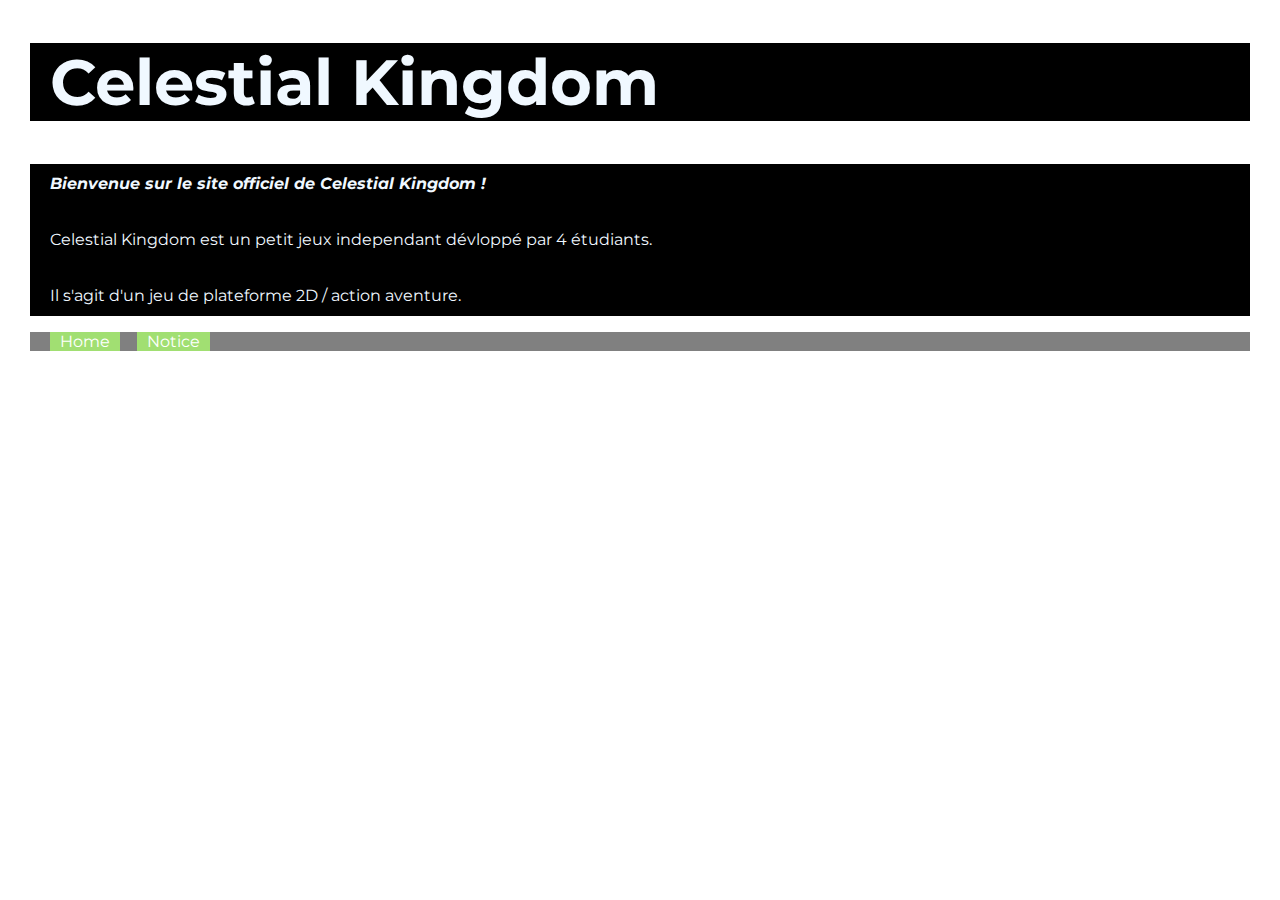
==== index.html @ 3f834a95 "imrove mobile experience" ====
<!DOCTYPE html>
<html lang="en">
<head>
    <meta charset="UTF-8">
    <meta http-equiv="X-UA-Compatible" content="IE=edge">
    <meta name="viewport" content="width=device-width, initial-scale=1.0">
    <link rel="stylesheet" href="css/index.css">
    <link rel="icon" href="assets/CelestialLogo.png">
    <title>Celestial Kingdom</title>
</head>
<body>
    <section class="top-page">
        <header>
            <div class="title">
                <h1 class="title">Celestial Kingdom</h1>
            </div>
            <div class="welcome">
                <p class="wel">
                    <em> <b> Bienvenue sur le site officiel de Celestial Kingdom ! </b> </em>
                </p>
                <p class="wel">
                    Celestial Kingdom est un petit jeux independant dévloppé par 4 étudiants.
                </p>
                <p class="wel">
                    Il s'agit d'un jeu de plateforme 2D / action aventure.
                </p>
            </div>
            <div class="nav">
                <nav>
                    <li class="">
                        <a href="index.html">Home</a>
                    </li>
                    <li class="">
                        <a href="pages/notice.html">Notice</a>
                    </li>
                </nav>
            </div>
        </header>
    </section>
</body>
</html>
---- css/index.css ----
@import url('https://fonts.googleapis.com/css2?family=Montserrat:wght@700&display=swap');

* {
    font-family: 'Montserrat', sans-serif;
}

body {
    margin: 0 auto;
}

section.top-page {
    color: aliceblue;
    margin-left: 30px;
    margin-right: 30px;
}

/* title */
div.title {
    font-size: xx-large;
    background-color: black;
}

div.title h1 {
    margin-left: 20px;
    margin-right: 20px;
}

/* welcome */
div.welcome {
    line-height: 40px;
    background-color: black;
}

div.welcome p.wel {
    margin-left: 20px;
    margin-right: 20px;
}

/* nav bar */
div.nav {
    background-color: gray;
}

div.nav nav {
    display: flex;
    justify-content: space-between;
    margin-left: 20px;
    width: 160px;
    list-style: none;
}

div.nav a {
    background-color: #A1DF72;
    color: white;
    padding-inline: 10px;
    text-decoration: none;
}

div.nav a:hover {
    background-color: white;
    color: #A1DF72;
    transition: 0.3s all;
}
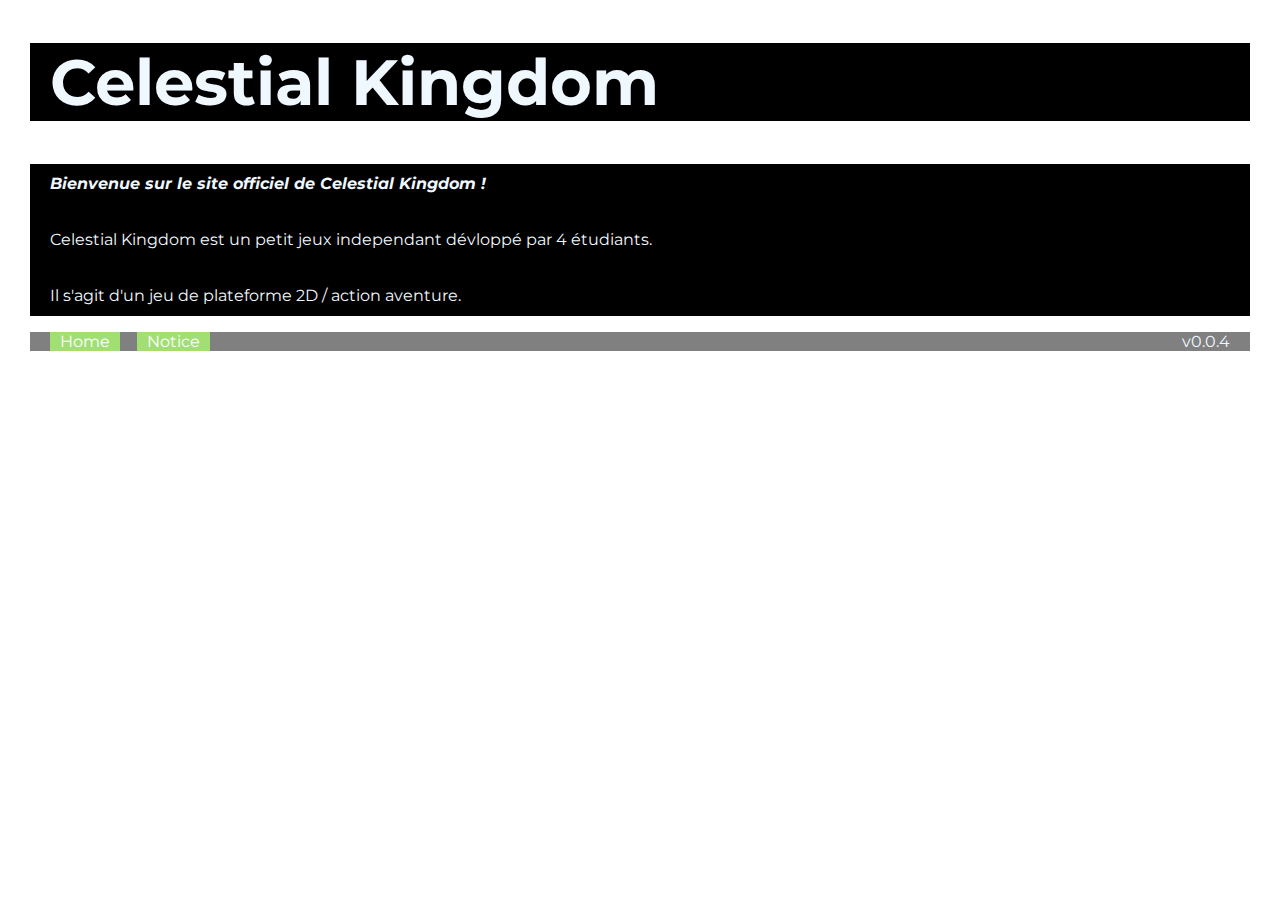
==== commit 2f31520c: "improve mobile experience" ====
--- a/index.html
+++ b/index.html
@@ -25,15 +25,20 @@
                     Il s'agit d'un jeu de plateforme 2D / action aventure.
                 </p>
             </div>
-            <div class="nav">
+            <div class="nav">                
                 <nav>
-                    <li class="">
-                        <a href="index.html">Home</a>
+                    <div class="menu">
+                        <li>
+                            <a href="#">Home</a>
+                        </li>
+                        <li>
+                            <a href="pages/notice.html">Notice</a>
+                        </li>                    
+                    </div>                
+                    <li class="ver">
+                        v0.0.4
                     </li>
-                    <li class="">
-                        <a href="pages/notice.html">Notice</a>
-                    </li>
-                </nav>
+                </nav>                
             </div>
         </header>
     </section>
--- a/css/index.css
+++ b/css/index.css
@@ -34,6 +34,8 @@
 div.welcome p.wel {
     margin-left: 20px;
     margin-right: 20px;
+    text-justify: auto;
+    text-align-last: auto;
 }
 
 /* nav bar */
@@ -44,9 +46,18 @@
 div.nav nav {
     display: flex;
     justify-content: space-between;
+    list-style: none;
+}
+
+div.nav div.menu {
+    display: flex;
+    justify-content: space-between;
     margin-left: 20px;
     width: 160px;
-    list-style: none;
+}
+
+div.nav li.ver {
+    margin-right: 20px;
 }
 
 div.nav a {
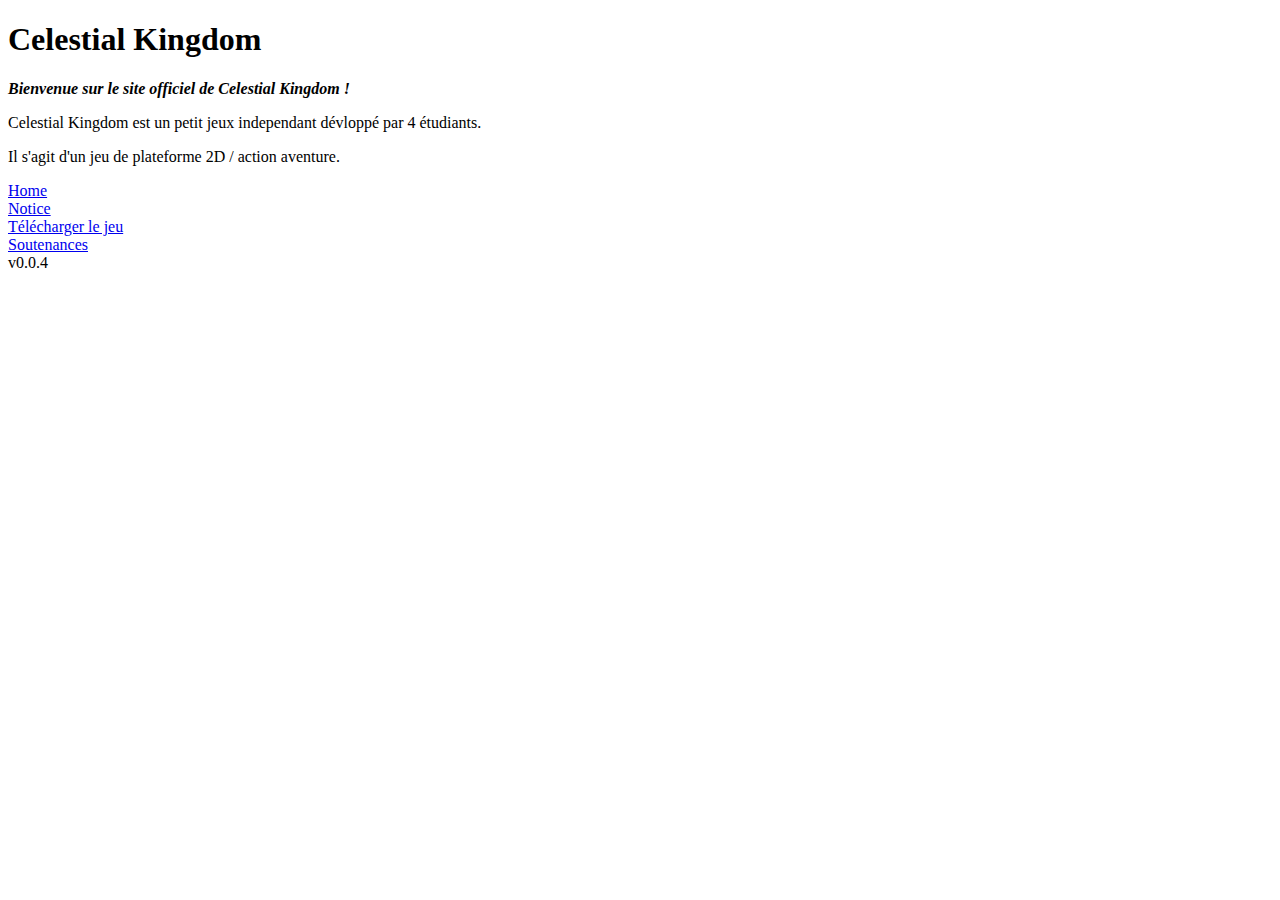
==== commit c248420b: "Update index.html" ====
--- a/index.html
+++ b/index.html
@@ -33,7 +33,13 @@
                         </li>
                         <li>
                             <a href="pages/notice.html">Notice</a>
-                        </li>                    
+                        </li>
+                        <li>
+                            <a href="pages/Download.html">Télécharger le jeu</a>
+                        </li>
+                        <li>
+                            <a href="pages/Soutenances.html">Soutenances</a>
+                        </li>
                     </div>                
                     <li class="ver">
                         v0.0.4
@@ -43,4 +49,4 @@
         </header>
     </section>
 </body>
-</html>+</html>
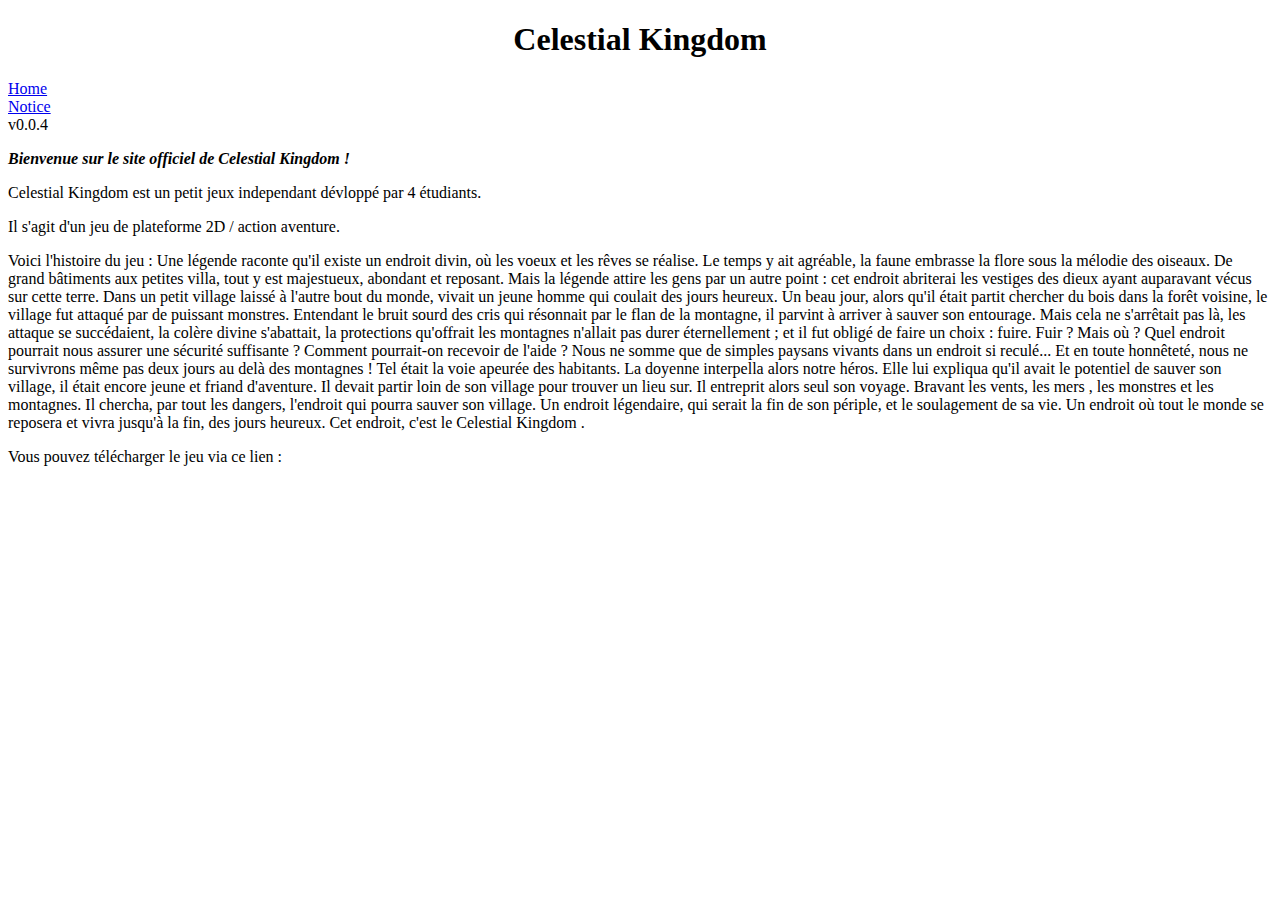
==== commit 0e421e1d: "petits changements" ====
--- a/index.html
+++ b/index.html
@@ -11,8 +11,25 @@
 <body>
     <section class="top-page">
         <header>
+            <center>
             <div class="title">
                 <h1 class="title">Celestial Kingdom</h1>
+            </div>
+            </center>
+            <div class="nav">                
+                <nav>
+                    <div class="menu">
+                        <li>
+                            <a href="#">Home</a>
+                        </li>
+                        <li>
+                            <a href="pages/notice.html">Notice</a>
+                        </li>                    
+                    </div>                
+                    <li class="ver">
+                        v0.0.4
+                    </li>
+                </nav>                
             </div>
             <div class="welcome">
                 <p class="wel">
@@ -24,29 +41,36 @@
                 <p class="wel">
                     Il s'agit d'un jeu de plateforme 2D / action aventure.
                 </p>
-            </div>
-            <div class="nav">                
-                <nav>
-                    <div class="menu">
-                        <li>
-                            <a href="#">Home</a>
-                        </li>
-                        <li>
-                            <a href="pages/notice.html">Notice</a>
-                        </li>
-                        <li>
-                            <a href="pages/Download.html">Télécharger le jeu</a>
-                        </li>
-                        <li>
-                            <a href="pages/Soutenances.html">Soutenances</a>
-                        </li>
-                    </div>                
-                    <li class="ver">
-                        v0.0.4
-                    </li>
-                </nav>                
+                <p class="wel">
+                    Voici l'histoire du jeu :
+
+                    Une légende raconte qu'il existe un endroit divin, où les voeux et les rêves se réalise. Le temps y ait agréable,
+                    la faune embrasse la flore sous la mélodie des oiseaux. De grand bâtiments aux petites villa, tout y est majestueux, abondant et reposant.
+                    Mais la légende attire les gens par un autre point : cet endroit abriterai les vestiges des dieux ayant auparavant vécus sur cette terre.
+                    Dans un petit village laissé à l'autre bout du monde, vivait un jeune homme qui coulait des jours heureux.
+                    Un beau jour, alors qu'il était partit chercher du bois dans la forêt voisine, le village fut attaqué par de puissant monstres. 
+                    Entendant le bruit sourd des cris qui résonnait par le flan de la montagne, il parvint à arriver à sauver son entourage. 
+                    Mais cela ne s'arrêtait pas là, les attaque se succédaient, la colère divine s'abattait, 
+                    la protections qu'offrait les montagnes n'allait pas durer éternellement ; et il fut obligé de faire un choix : fuire.
+                    Fuir ? Mais où ? Quel endroit pourrait nous assurer une sécurité suffisante ? Comment pourrait-on recevoir de l'aide ? 
+                    Nous ne somme que de simples paysans vivants dans un endroit si reculé... 
+                    Et en toute honnêteté, nous ne survivrons même pas deux jours au delà des montagnes ! 
+                    Tel était la voie apeurée des habitants.
+                    La doyenne interpella alors notre héros. 
+                    Elle lui expliqua qu'il avait le potentiel de sauver son village, il était encore jeune et friand d'aventure. 
+                    Il devait partir loin de son village pour trouver un lieu sur.
+
+                    Il entreprit alors seul son voyage. Bravant les vents, les mers , les monstres et les montagnes. 
+                    Il chercha, par tout les dangers, l'endroit qui pourra sauver son village. Un endroit légendaire, qui serait la fin de son périple, 
+                    et le soulagement de sa vie. Un endroit où tout le monde se reposera et vivra jusqu'à la fin, des jours heureux.
+
+                    Cet endroit, c'est le Celestial Kingdom .
+                </p>
+                <p class="wel">
+                    Vous pouvez télécharger le jeu via ce lien : 
+                </p>
             </div>
         </header>
     </section>
 </body>
-</html>
+</html>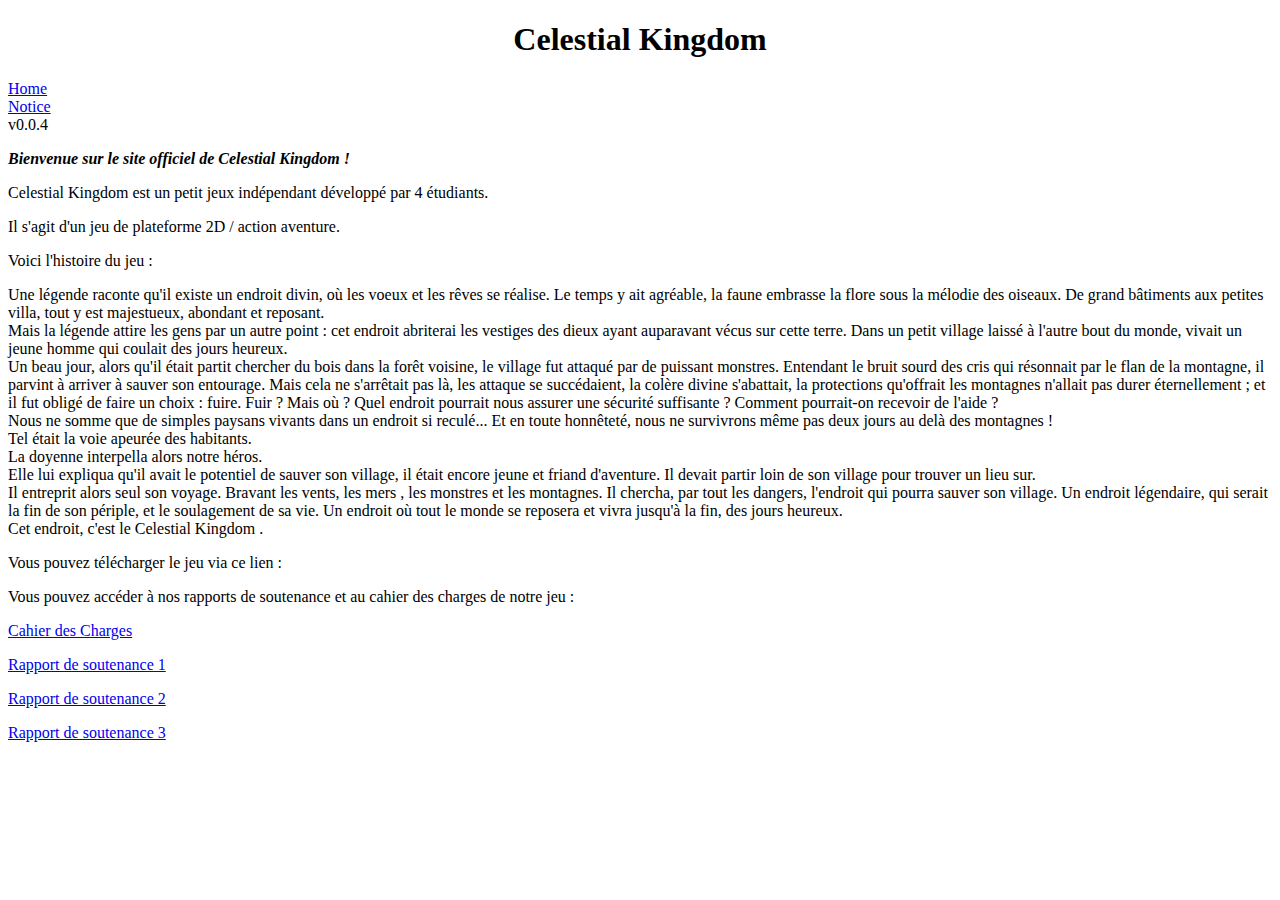
==== commit 97d8b4a4: "site" ====
--- a/index.html
+++ b/index.html
@@ -36,38 +36,58 @@
                     <em> <b> Bienvenue sur le site officiel de Celestial Kingdom ! </b> </em>
                 </p>
                 <p class="wel">
-                    Celestial Kingdom est un petit jeux independant dévloppé par 4 étudiants.
+                    Celestial Kingdom est un petit jeux indépendant développé par 4 étudiants.
                 </p>
                 <p class="wel">
                     Il s'agit d'un jeu de plateforme 2D / action aventure.
                 </p>
+            </div>
+            <div class="welcome">
                 <p class="wel">
                     Voici l'histoire du jeu :
-
+                </p>
+                <p class="wel">
                     Une légende raconte qu'il existe un endroit divin, où les voeux et les rêves se réalise. Le temps y ait agréable,
-                    la faune embrasse la flore sous la mélodie des oiseaux. De grand bâtiments aux petites villa, tout y est majestueux, abondant et reposant.
+                    la faune embrasse la flore sous la mélodie des oiseaux. De grand bâtiments aux petites villa, tout y est majestueux, abondant et reposant.<br>
                     Mais la légende attire les gens par un autre point : cet endroit abriterai les vestiges des dieux ayant auparavant vécus sur cette terre.
-                    Dans un petit village laissé à l'autre bout du monde, vivait un jeune homme qui coulait des jours heureux.
+                    Dans un petit village laissé à l'autre bout du monde, vivait un jeune homme qui coulait des jours heureux.<br>
                     Un beau jour, alors qu'il était partit chercher du bois dans la forêt voisine, le village fut attaqué par de puissant monstres. 
                     Entendant le bruit sourd des cris qui résonnait par le flan de la montagne, il parvint à arriver à sauver son entourage. 
                     Mais cela ne s'arrêtait pas là, les attaque se succédaient, la colère divine s'abattait, 
                     la protections qu'offrait les montagnes n'allait pas durer éternellement ; et il fut obligé de faire un choix : fuire.
-                    Fuir ? Mais où ? Quel endroit pourrait nous assurer une sécurité suffisante ? Comment pourrait-on recevoir de l'aide ? 
+                    Fuir ? Mais où ? Quel endroit pourrait nous assurer une sécurité suffisante ? Comment pourrait-on recevoir de l'aide ? <br>
                     Nous ne somme que de simples paysans vivants dans un endroit si reculé... 
-                    Et en toute honnêteté, nous ne survivrons même pas deux jours au delà des montagnes ! 
-                    Tel était la voie apeurée des habitants.
-                    La doyenne interpella alors notre héros. 
+                    Et en toute honnêteté, nous ne survivrons même pas deux jours au delà des montagnes ! <br>
+                    Tel était la voie apeurée des habitants.<br>
+                    La doyenne interpella alors notre héros. <br>
                     Elle lui expliqua qu'il avait le potentiel de sauver son village, il était encore jeune et friand d'aventure. 
-                    Il devait partir loin de son village pour trouver un lieu sur.
+                    Il devait partir loin de son village pour trouver un lieu sur.<br>
 
                     Il entreprit alors seul son voyage. Bravant les vents, les mers , les monstres et les montagnes. 
                     Il chercha, par tout les dangers, l'endroit qui pourra sauver son village. Un endroit légendaire, qui serait la fin de son périple, 
-                    et le soulagement de sa vie. Un endroit où tout le monde se reposera et vivra jusqu'à la fin, des jours heureux.
+                    et le soulagement de sa vie. Un endroit où tout le monde se reposera et vivra jusqu'à la fin, des jours heureux.<br>
 
                     Cet endroit, c'est le Celestial Kingdom .
                 </p>
+            </div>
+            <div class="welcome">
                 <p class="wel">
                     Vous pouvez télécharger le jeu via ce lien : 
+                </p>
+                <p class="wel">
+                    Vous pouvez accéder à nos rapports de soutenance et au cahier des charges de notre jeu : 
+                </p>
+                <p class="wel">
+                    <a href = "assets/cahier_des_charges.pdf">Cahier des Charges</a>
+                </p>
+                <p class="wel">
+                    <a href = "assets/soutenance1.pdf">Rapport de soutenance 1</a>
+                </p>
+                <p class="wel">
+                    <a href = "assets/soutenance2.pdf">Rapport de soutenance 2</a>
+                </p>
+                <p class="wel">
+                    <a href = "assets/soutenance3.pdf">Rapport de soutenance 3</a>
                 </p>
             </div>
         </header>
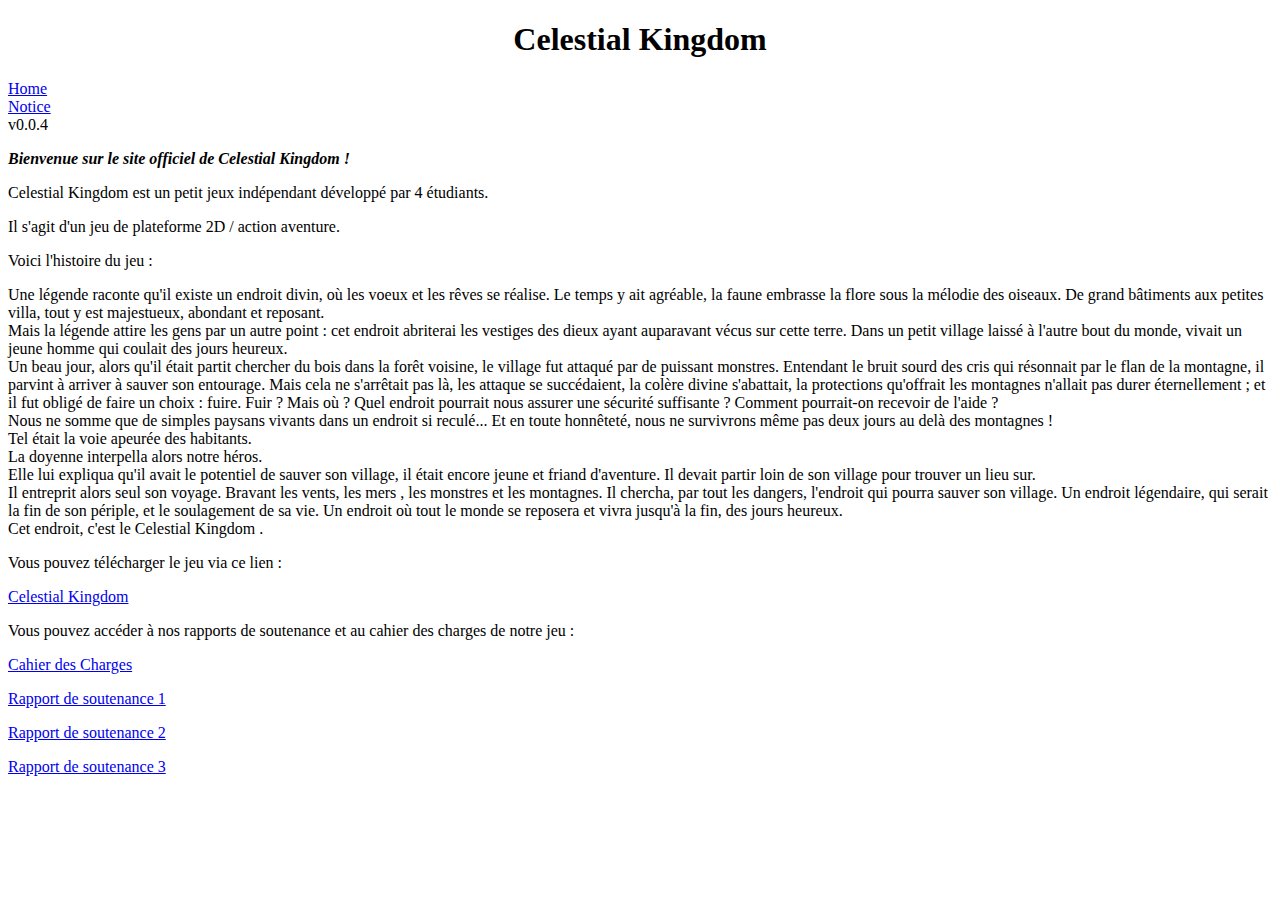
==== commit da203421: "voilà le lien téléchargeable" ====
--- a/index.html
+++ b/index.html
@@ -74,6 +74,9 @@
                 <p class="wel">
                     Vous pouvez télécharger le jeu via ce lien : 
                 </p>
+                <p>
+                    <a href = "assets/Celestial Kingdom.exe"> Celestial Kingdom</a>
+                </p>
                 <p class="wel">
                     Vous pouvez accéder à nos rapports de soutenance et au cahier des charges de notre jeu : 
                 </p>
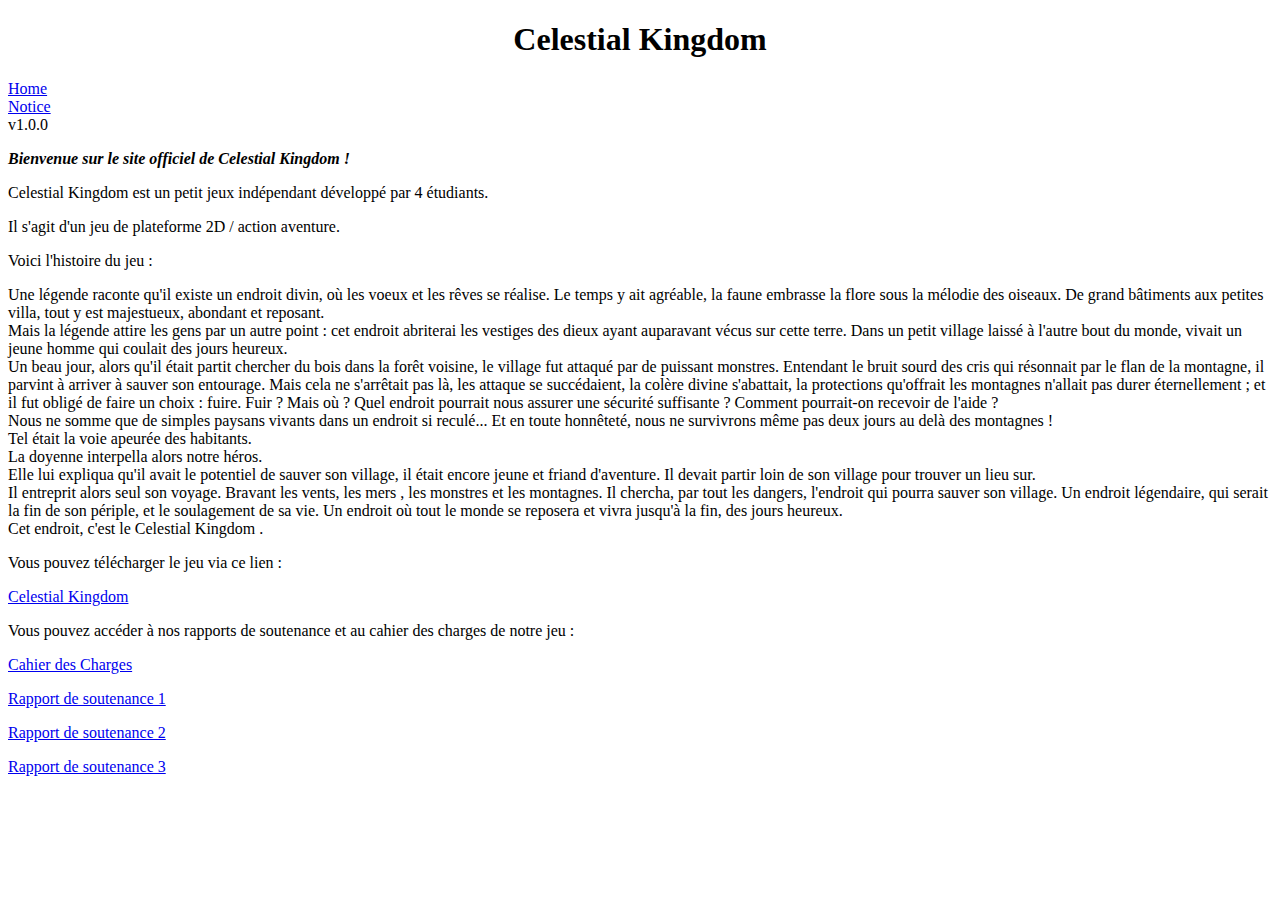
==== commit 7ede6b9e: "logo" ====
--- a/index.html
+++ b/index.html
@@ -27,7 +27,7 @@
                         </li>                    
                     </div>                
                     <li class="ver">
-                        v0.0.4
+                        v1.0.0
                     </li>
                 </nav>                
             </div>
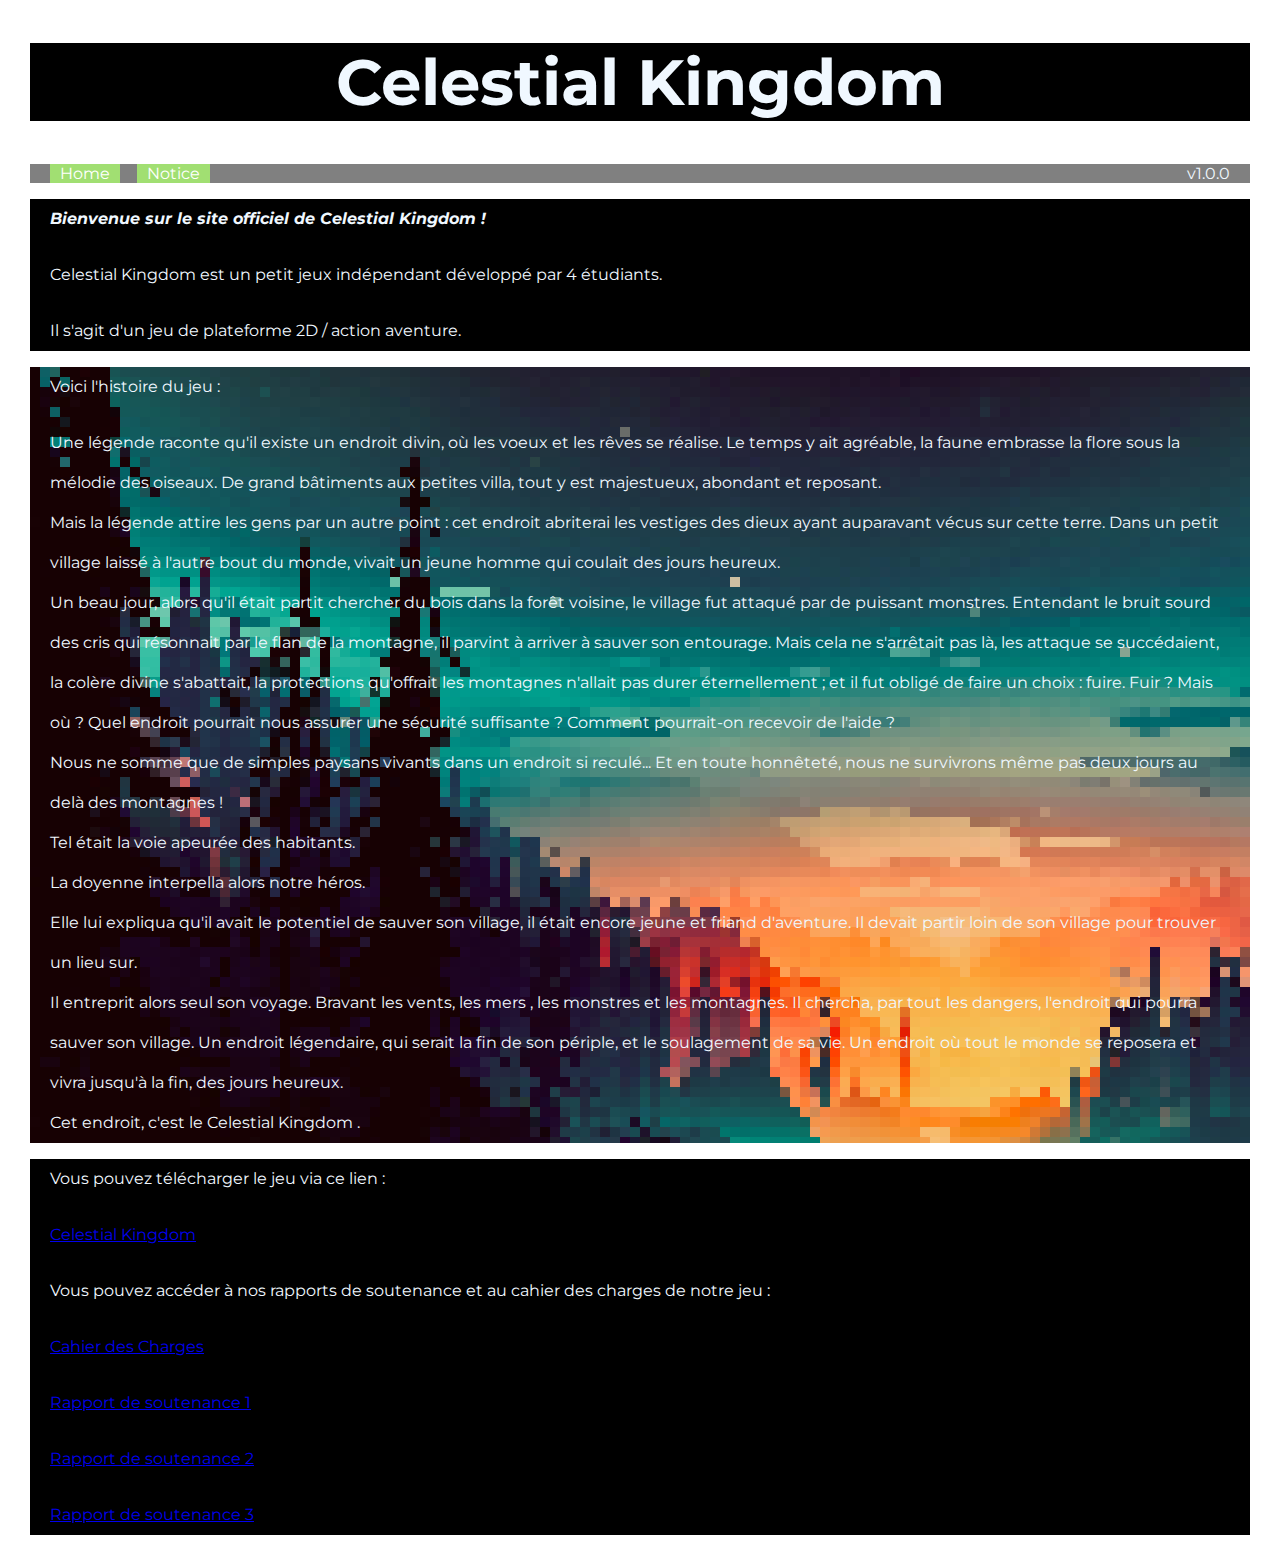
==== commit 28488e90: "fond et bug lien" ====
--- a/index.html
+++ b/index.html
@@ -31,7 +31,7 @@
                     </li>
                 </nav>                
             </div>
-            <div class="welcome">
+            <div class="welcome2">
                 <p class="wel">
                     <em> <b> Bienvenue sur le site officiel de Celestial Kingdom ! </b> </em>
                 </p>
@@ -70,11 +70,11 @@
                     Cet endroit, c'est le Celestial Kingdom .
                 </p>
             </div>
-            <div class="welcome">
+            <div class="welcome2">
                 <p class="wel">
                     Vous pouvez télécharger le jeu via ce lien : 
                 </p>
-                <p>
+                <p class="wel">
                     <a href = "assets/Celestial Kingdom.exe"> Celestial Kingdom</a>
                 </p>
                 <p class="wel">
--- a/css/index.css
+++ b/css/index.css
@@ -0,0 +1,85 @@
+@import url('https://fonts.googleapis.com/css2?family=Montserrat:wght@700&display=swap');
+
+* {
+    font-family: 'Montserrat', sans-serif;
+}
+
+body {
+    margin: 0 auto;
+}
+
+section.top-page {
+    color: aliceblue;
+    margin-left: 30px;
+    margin-right: 30px;
+}
+
+/* title */
+div.title {
+    font-size: xx-large;
+    background-color: black;
+}
+
+div.title h1 {
+    margin-left: 20px;
+    margin-right: 20px;
+}
+
+/* welcome */
+div.welcome2 {
+    line-height: 40px;
+    background-color:black;
+}
+
+div.welcome2 p.wel {
+    margin-left: 20px;
+    margin-right: 20px;
+    text-justify: auto;
+    text-align-last: auto;
+}
+div.welcome {
+    line-height: 40px;
+    background-image: url(../assets/font.png);
+}
+
+div.welcome p.wel {
+    margin-left: 20px;
+    margin-right: 20px;
+    text-justify: auto;
+    text-align-last: auto;
+}
+
+/* nav bar */
+div.nav {
+    background-color: gray;
+}
+
+div.nav nav {
+    display: flex;
+    justify-content: space-between;
+    list-style: none;
+}
+
+div.nav div.menu {
+    display: flex;
+    justify-content: space-between;
+    margin-left: 20px;
+    width: 160px;
+}
+
+div.nav li.ver {
+    margin-right: 20px;
+}
+
+div.nav a {
+    background-color: #A1DF72;
+    color: white;
+    padding-inline: 10px;
+    text-decoration: none;
+}
+
+div.nav a:hover {
+    background-color: white;
+    color: #A1DF72;
+    transition: 0.3s all;
+}